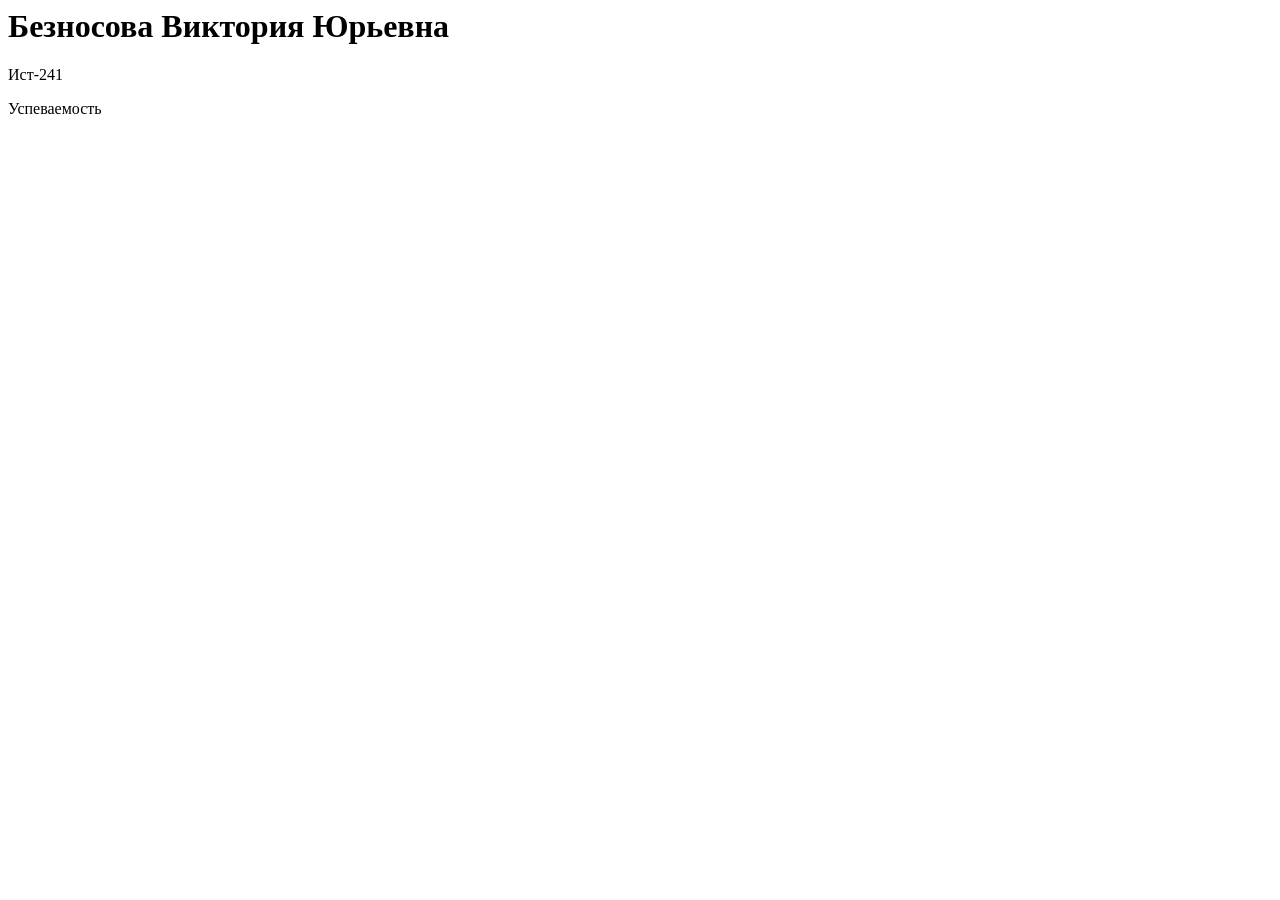
==== index.html @ 28d6a916 "добавлена успеваемость" ====
<! DOCTYPE html>
<html>
<head>
<meta charset="UTF-8">
<title>Мой сайт </title>
</head>
<body>
	<h1>Безносова Виктория Юрьевна </h1>
	<p>Ист-241</p>
<p><a href="usp.html"></a>Успеваемость</p>
</body>
</html>
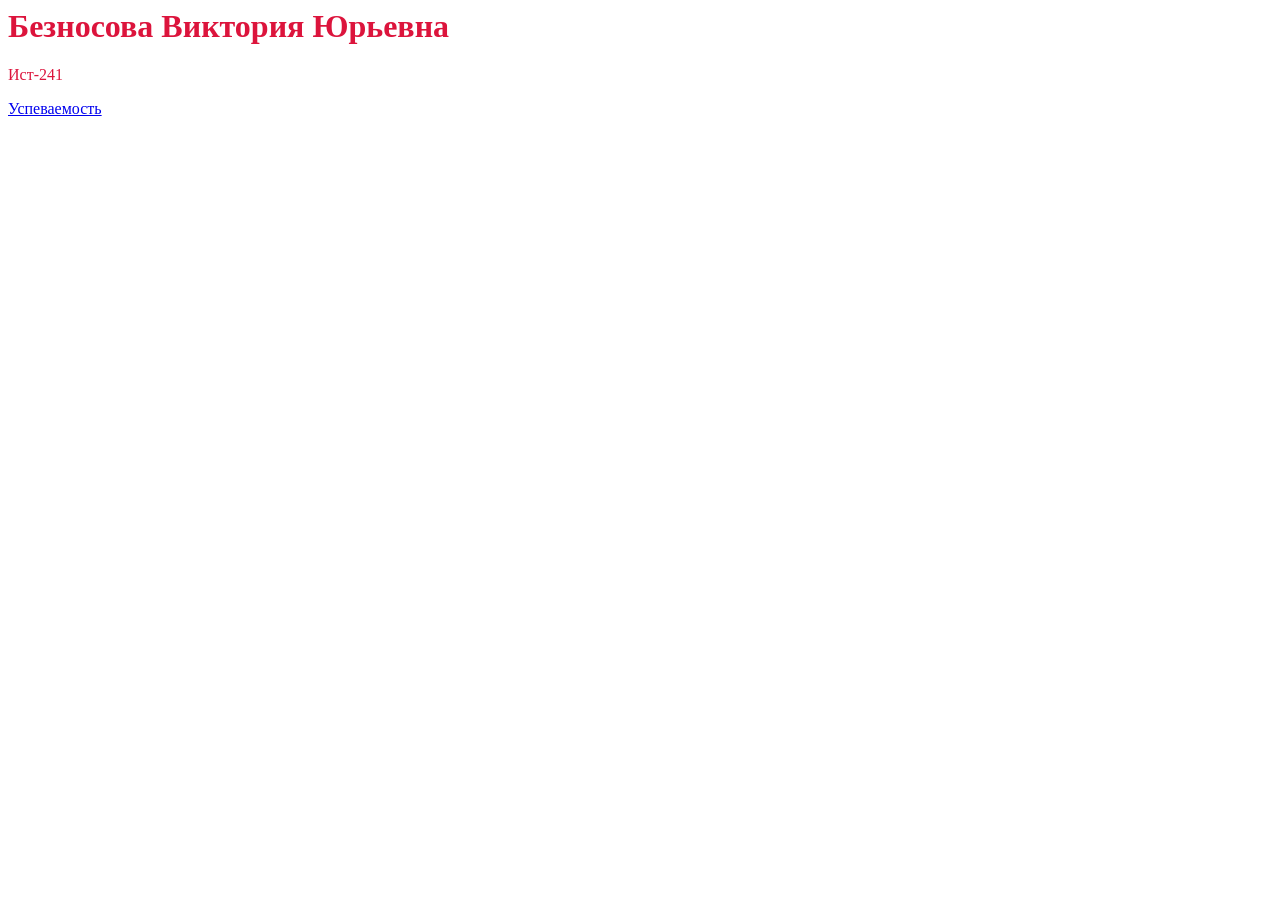
==== commit a6f71b51: "добавление css" ====
--- a/index.html
+++ b/index.html
@@ -3,10 +3,11 @@
 <head>
 <meta charset="UTF-8">
 <title>Мой сайт </title>
+<link rel="stylesheet" href="style1.css" >
 </head>
 <body>
 	<h1>Безносова Виктория Юрьевна </h1>
 	<p>Ист-241</p>
-<p><a href="usp.html"></a>Успеваемость</p>
+<p><a href="usp.html">Успеваемость</a></p>
 </body>
 </html>
--- a/style1.css
+++ b/style1.css
@@ -0,0 +1,3 @@
+body{
+	color:crimson;
+}
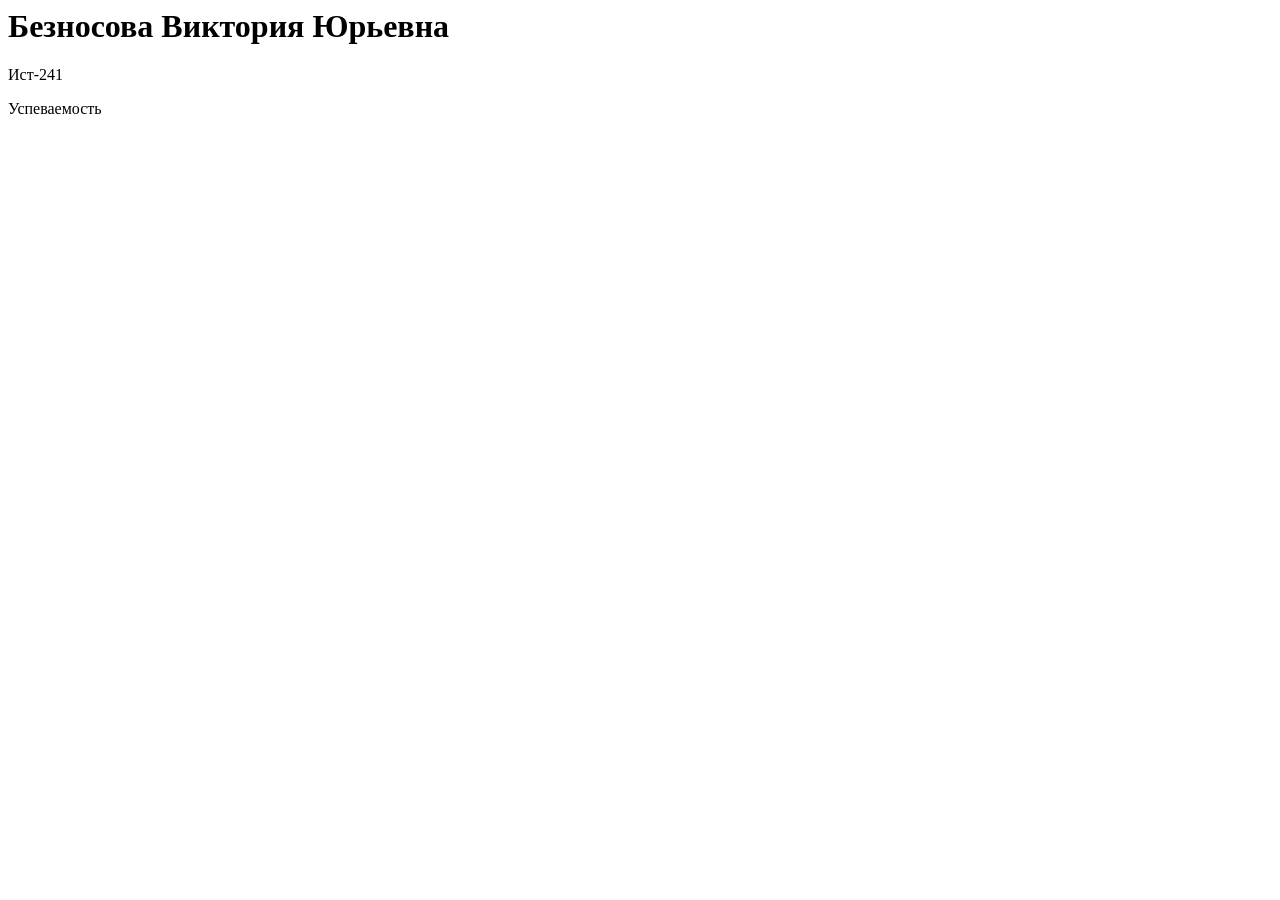
==== commit 3c1e6f1b: "Revert "добавление css" This reverts commit a6f71b51a8eb3b384d4d39454a2af45c4bd5d353." ====
--- a/index.html
+++ b/index.html
@@ -3,11 +3,10 @@
 <head>
 <meta charset="UTF-8">
 <title>Мой сайт </title>
-<link rel="stylesheet" href="style1.css" >
 </head>
 <body>
 	<h1>Безносова Виктория Юрьевна </h1>
 	<p>Ист-241</p>
-<p><a href="usp.html">Успеваемость</a></p>
+<p><a href="usp.html"></a>Успеваемость</p>
 </body>
 </html>
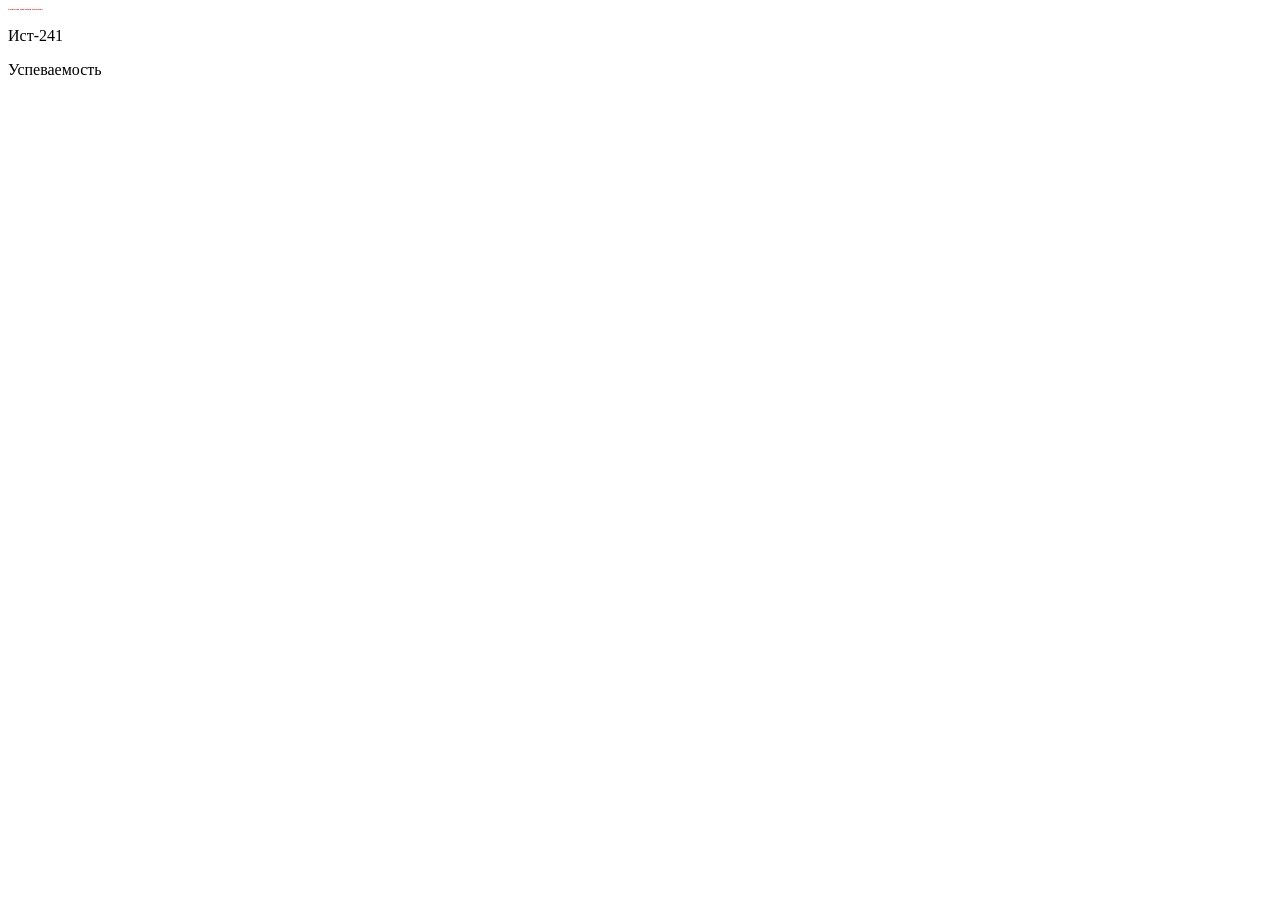
==== commit 47c4bf1d: "добавление css для H1" ====
--- a/index.html
+++ b/index.html
@@ -3,6 +3,7 @@
 <head>
 <meta charset="UTF-8">
 <title>Мой сайт </title>
+<link rel='stylesheet' href="style2.css" >
 </head>
 <body>
 	<h1>Безносова Виктория Юрьевна </h1>
--- a/style2.css
+++ b/style2.css
@@ -0,0 +1,5 @@
+h1 {
+	color:red;
+	font-size:2.5px;
+	text-align: centre;
+}
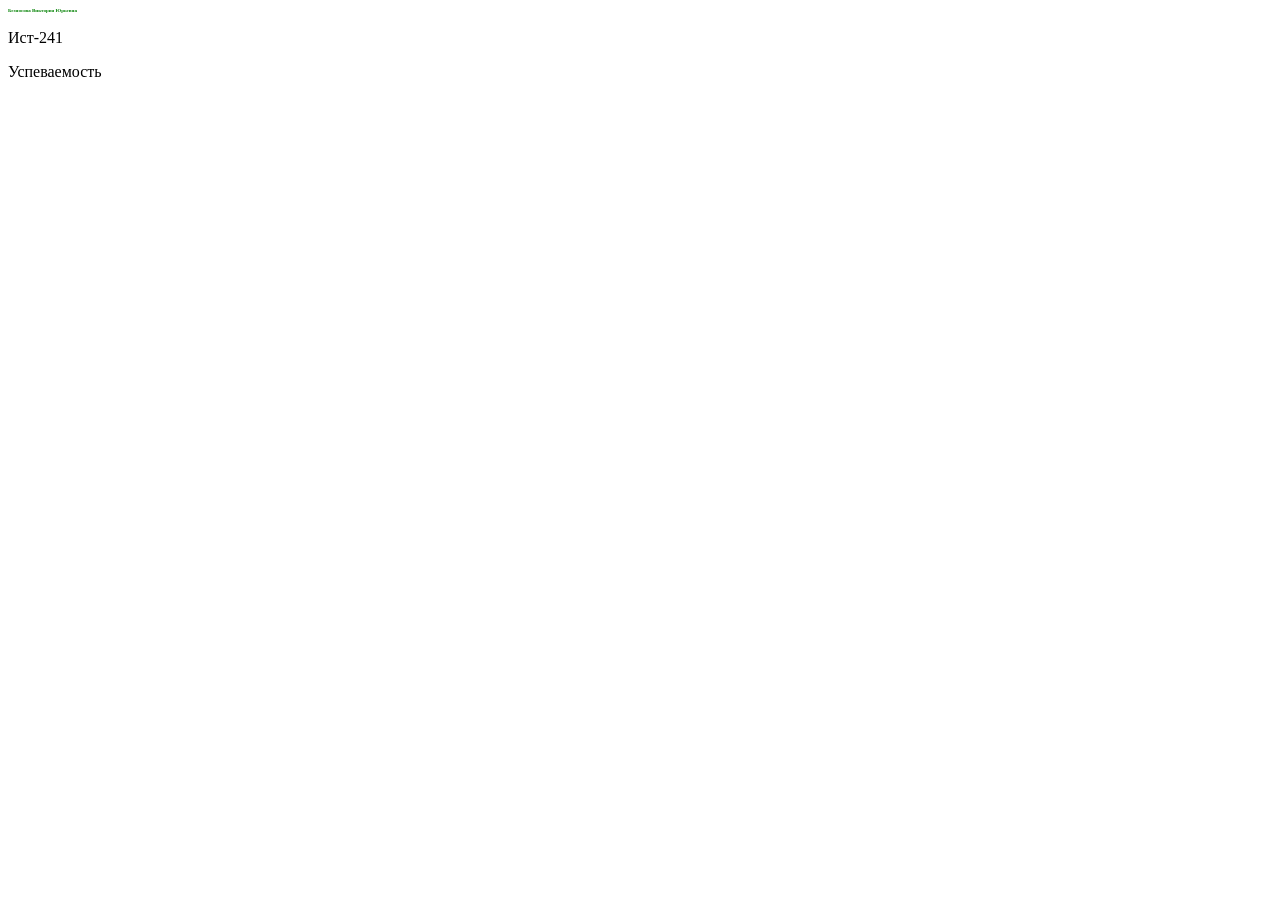
==== commit f828ede3: "footer" ====
--- a/index.html
+++ b/index.html
@@ -8,6 +8,8 @@
 <body>
 	<h1>Безносова Виктория Юрьевна </h1>
 	<p>Ист-241</p>
-<p><a href="usp.html"></a>Успеваемость</p>
+<footer>
+	<p><a href="usp.html"></a>Успеваемость</p>
+</footer>
 </body>
 </html>
--- a/style2.css
+++ b/style2.css
@@ -1,5 +1,9 @@
 h1 {
-	color:red;
-	font-size:2.5px;
-	text-align: centre;
+	color:green;
+	font-size:5px;
+	text-align:left;
+	font-weight:bold;
 }
+a {
+	text-decoration: none;
+}
